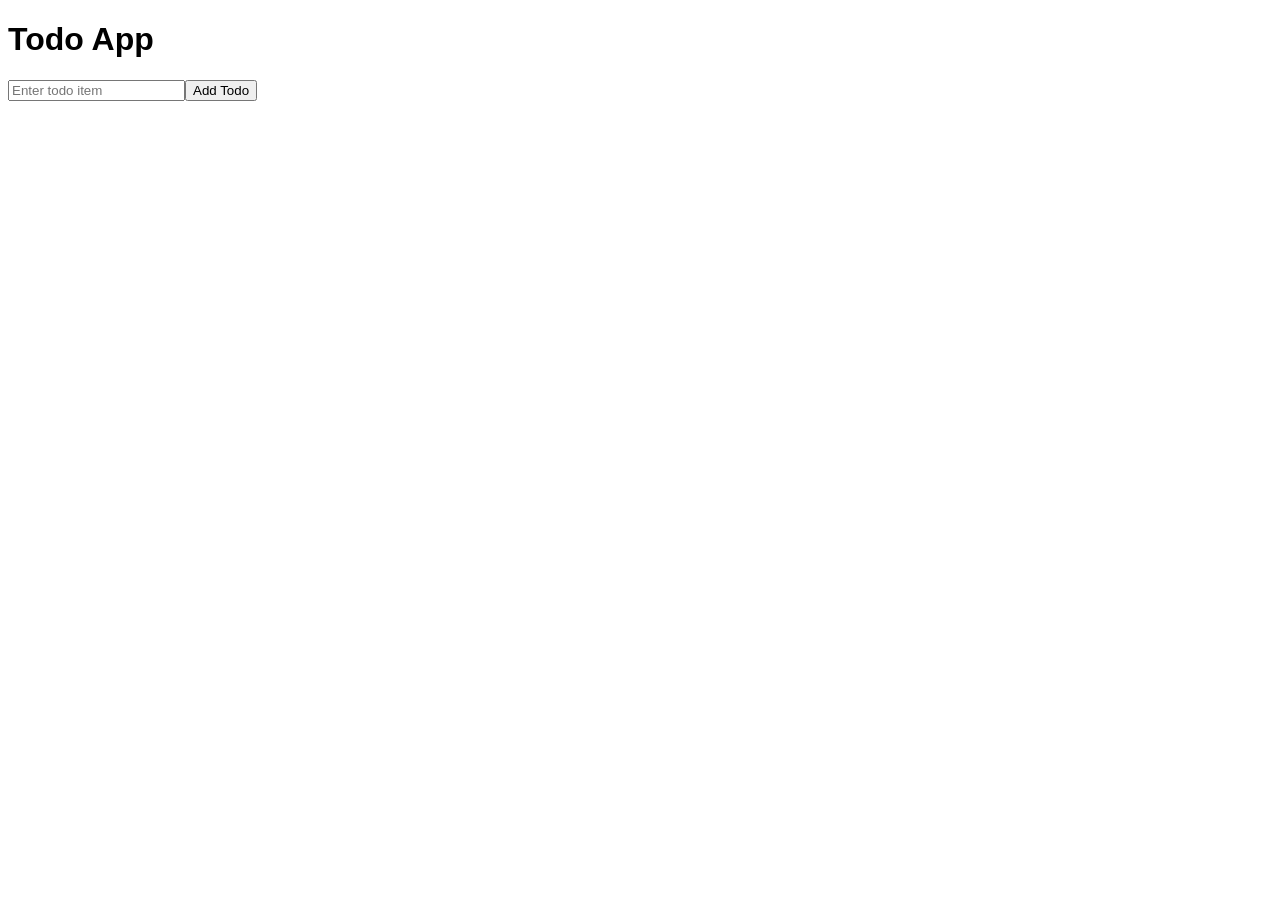
==== index.html @ 42dd3cd5 "Use generic API key format for all providers Changed from hardcoded provider names to dynamic format" ====
<!DOCTYPE html><html><head><title>Todo App</title><link rel='stylesheet' href='styles.css'></head><body><h1>Todo App</h1><input id='todo-input' type='text' placeholder='Enter todo item'><button id='add-todo-btn'>Add Todo</button><ul id='todo-list'></ul><script src='app.js'></script></body></html>
---- styles.css ----
body { font-family: sans-serif; } .todo-item { padding: 10px; border-bottom: 1px solid #ccc; } .todo-item.completed { text-decoration: line-through; }
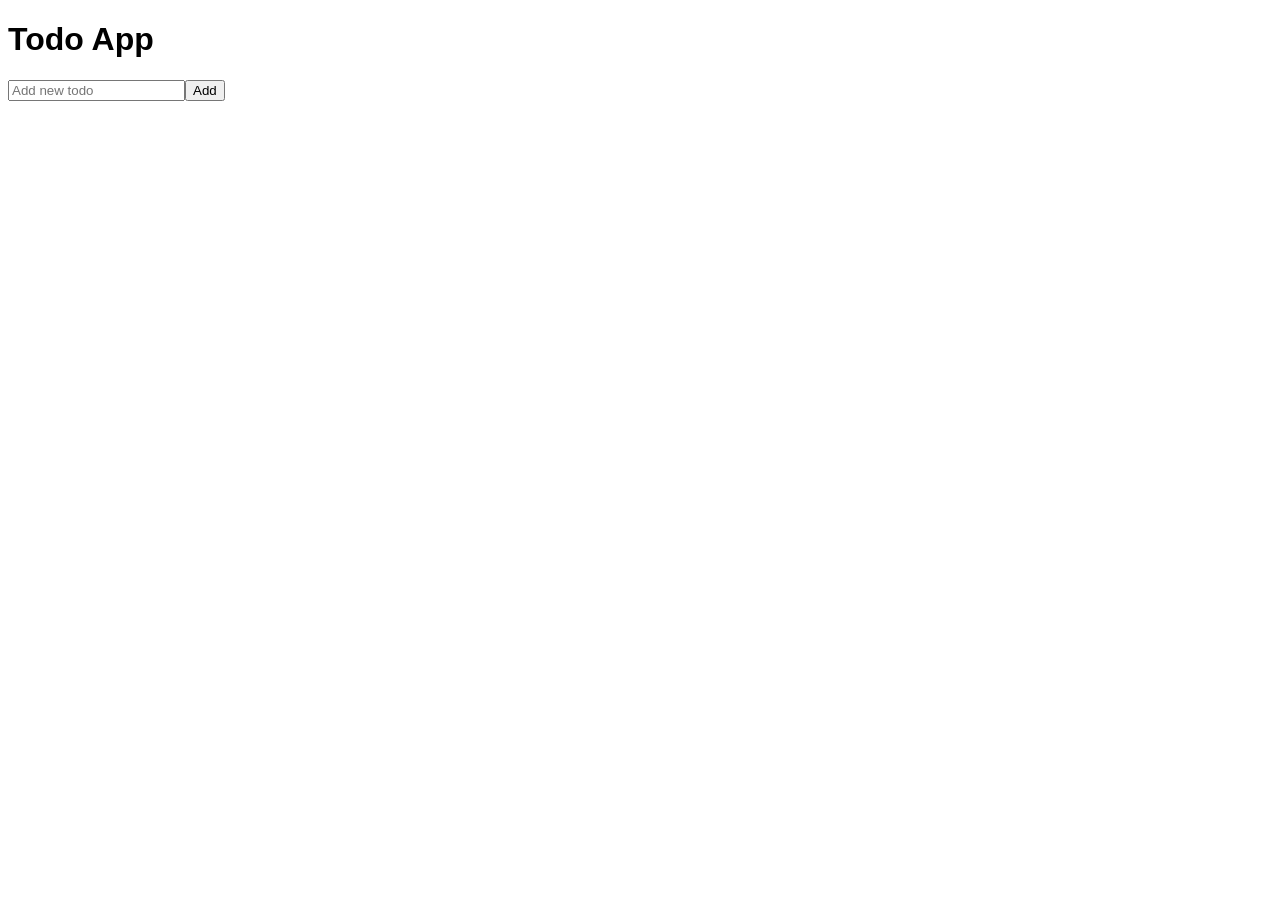
==== commit 54bdc64d: "Fix todo app bugs and improve code generation prompt 1. Fixed app.js - was minified, now properly fo" ====
--- a/index.html
+++ b/index.html
@@ -1 +1 @@
-<!DOCTYPE html><html><head><title>Todo App</title><link rel='stylesheet' href='styles.css'></head><body><h1>Todo App</h1><input id='todo-input' type='text' placeholder='Enter todo item'><button id='add-todo-btn'>Add Todo</button><ul id='todo-list'></ul><script src='app.js'></script></body></html>+<!DOCTYPE html><html><head><title>Todo App</title><link rel='stylesheet' href='styles.css'></head><body><h1>Todo App</h1><input id='todo-input' type='text' placeholder='Add new todo'><button id='add-todo-btn'>Add</button><ul id='todo-list'></ul><script src='app.js'></script></body></html>
